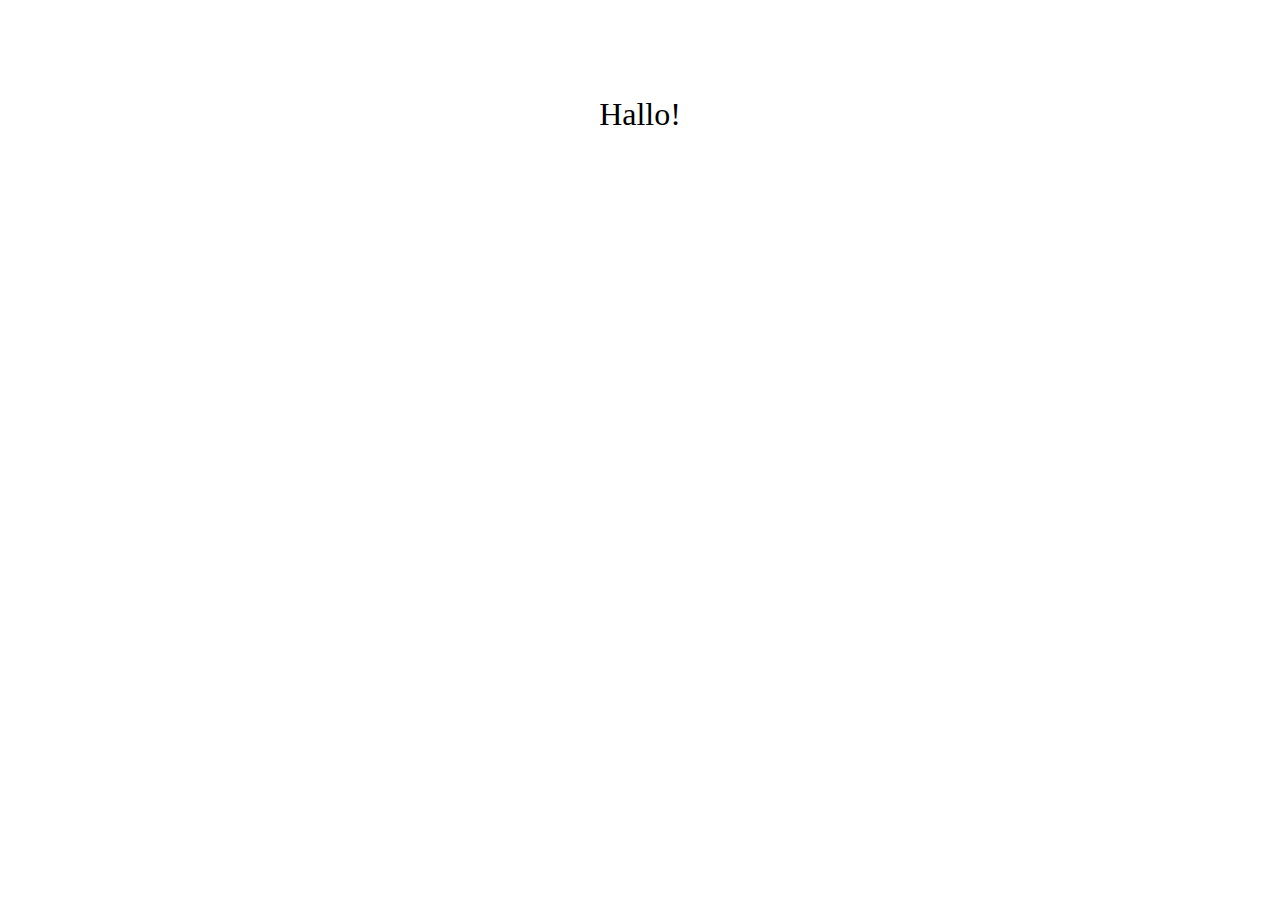
==== Aufgabe-0/index.html @ ac93e2c7 "Aufgabe 0" ====
<!DOCTYPE html>
<html>

<!-- Aufgabe: Aufgabe 0
Name: Michelle Münch
Matrikel: 254180
Datum: 22. März 2018
	
Hiermit versichere ich, dass ich diesen Code selbst geschrieben habe. Er wurde nicht kopiert und auch nicht diktiert.  -->

<head>

	<meta charset="utf-8">

    <title>Michelle Münch - Aufgabe 0</title>
    <meta name="description" content="EIA2 - Aufgabe 0">
    <meta name="author" content="Michelle Münch">

	<link rel="stylesheet" type="text/css" href="css/style.css">
    <script src="js/aufgabe0.js"></script> 
    
    <meta name="viewport" content="width=device-width, initial-scale=1.0, maximum-scale=1.0, user-scalable=no">
</head>
<body>
	<p id="greeting">
		Hallo!
	</p>
</body>
</html>
---- Aufgabe-0/css/style.css ----
body {
	text-align: center;
}

#greeting {
	margin-top: 3em; 
	font-size: 2em;
}
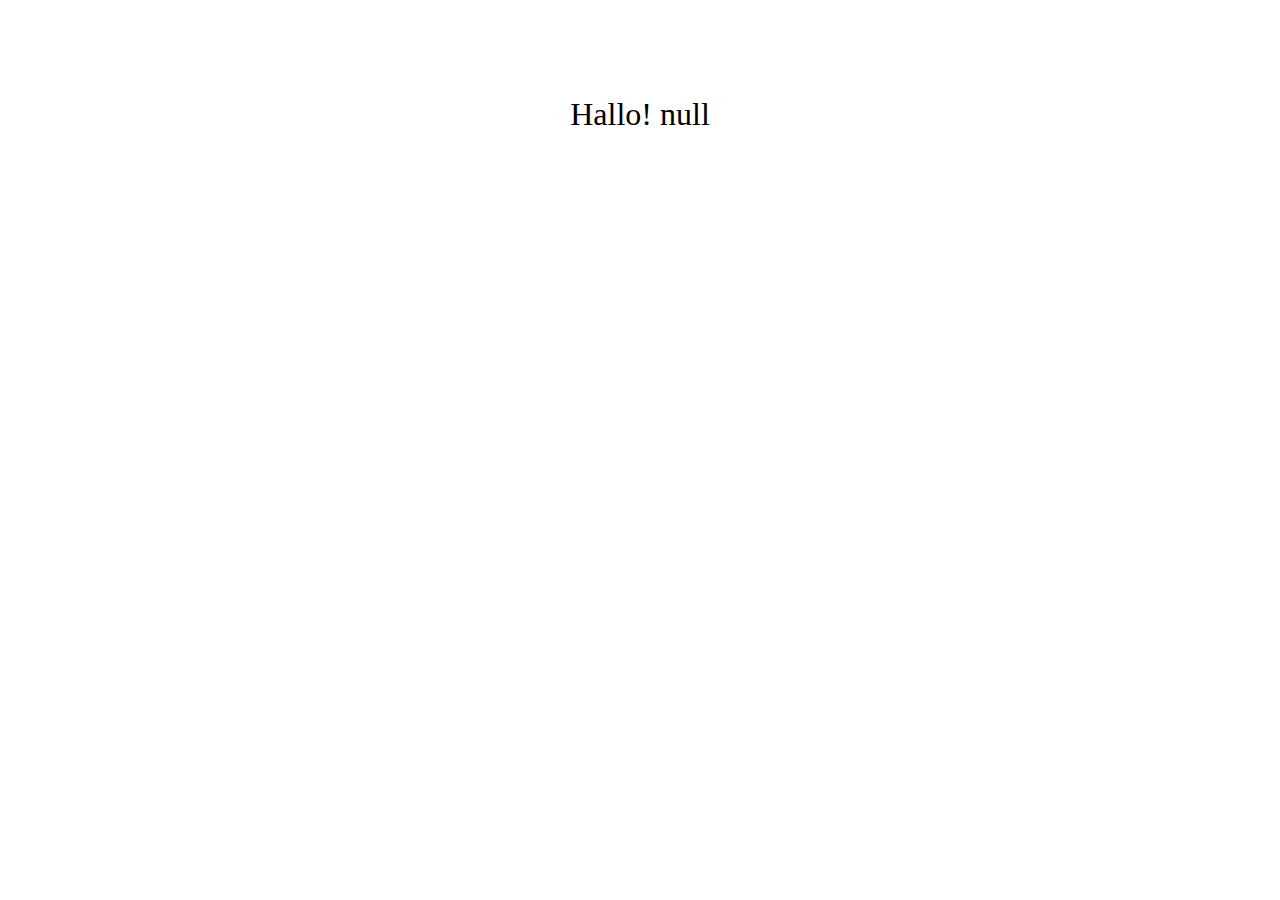
==== commit 6c1ec2dc: "refresh" ====
--- a/Aufgabe-0/index.html
+++ b/Aufgabe-0/index.html
@@ -1,7 +1,7 @@
 <!DOCTYPE html>
 <html>
 
-<!-- Aufgabe: Aufgabe 0
+<!-- Aufgabe: Aufgabe 0.
 Name: Michelle Münch
 Matrikel: 254180
 Datum: 22. März 2018
